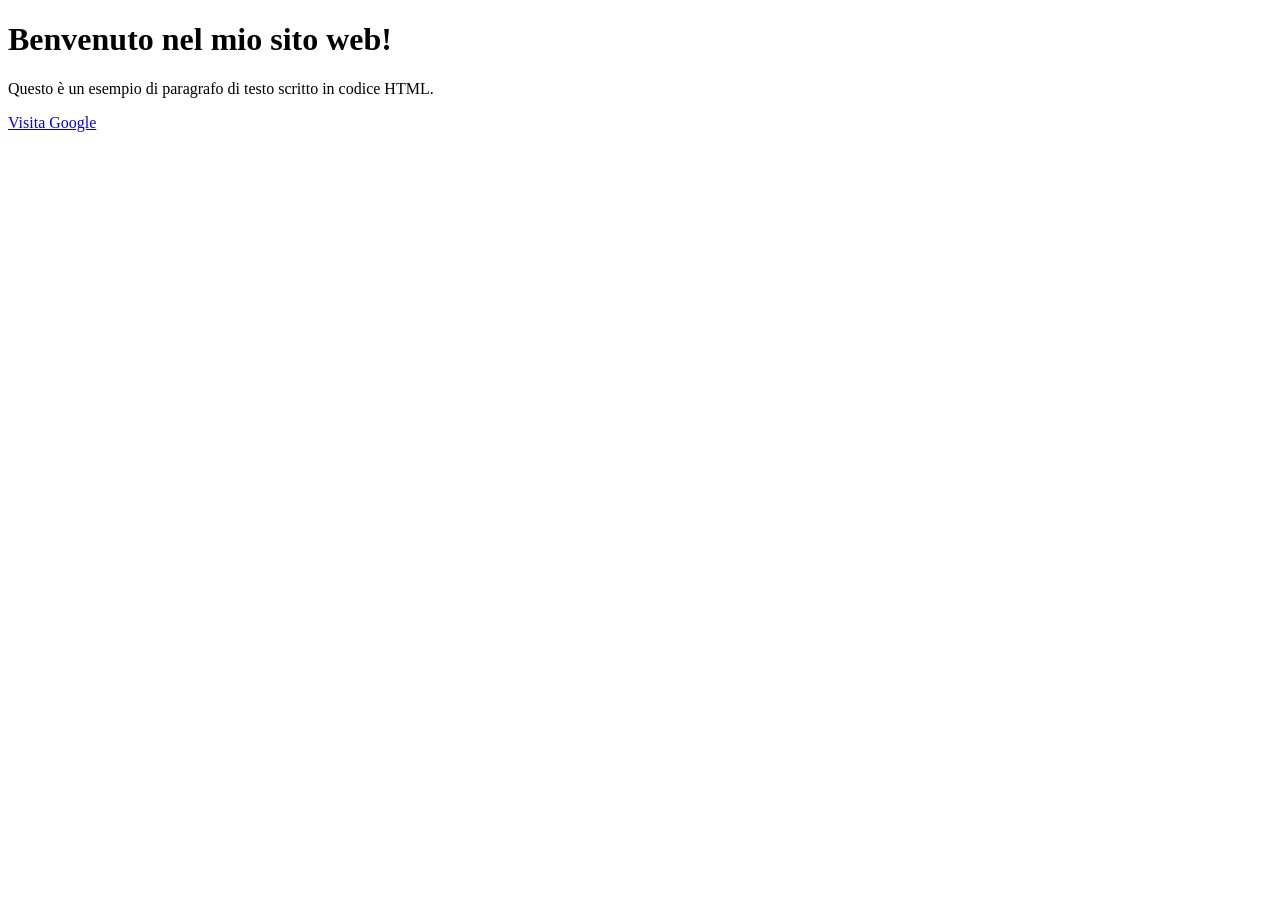
==== Downloads/Git Hub/prova/index.html @ ee15422b "commento" ====
<!DOCTYPE html>
<html lang="it">
<head>
    <meta charset="UTF-8">
    <meta name="viewport" content="width=device-width, initial-scale=1.0">
    <title>La mia prima pagina HTML</title>
</head>
<body>

    <h1>Benvenuto nel mio sito web!</h1>
    <p>Questo è un esempio di paragrafo di testo scritto in codice HTML.</p>
    
    <a href="https://google.com" target="_blank">Visita Google</a>

</body>
</html>
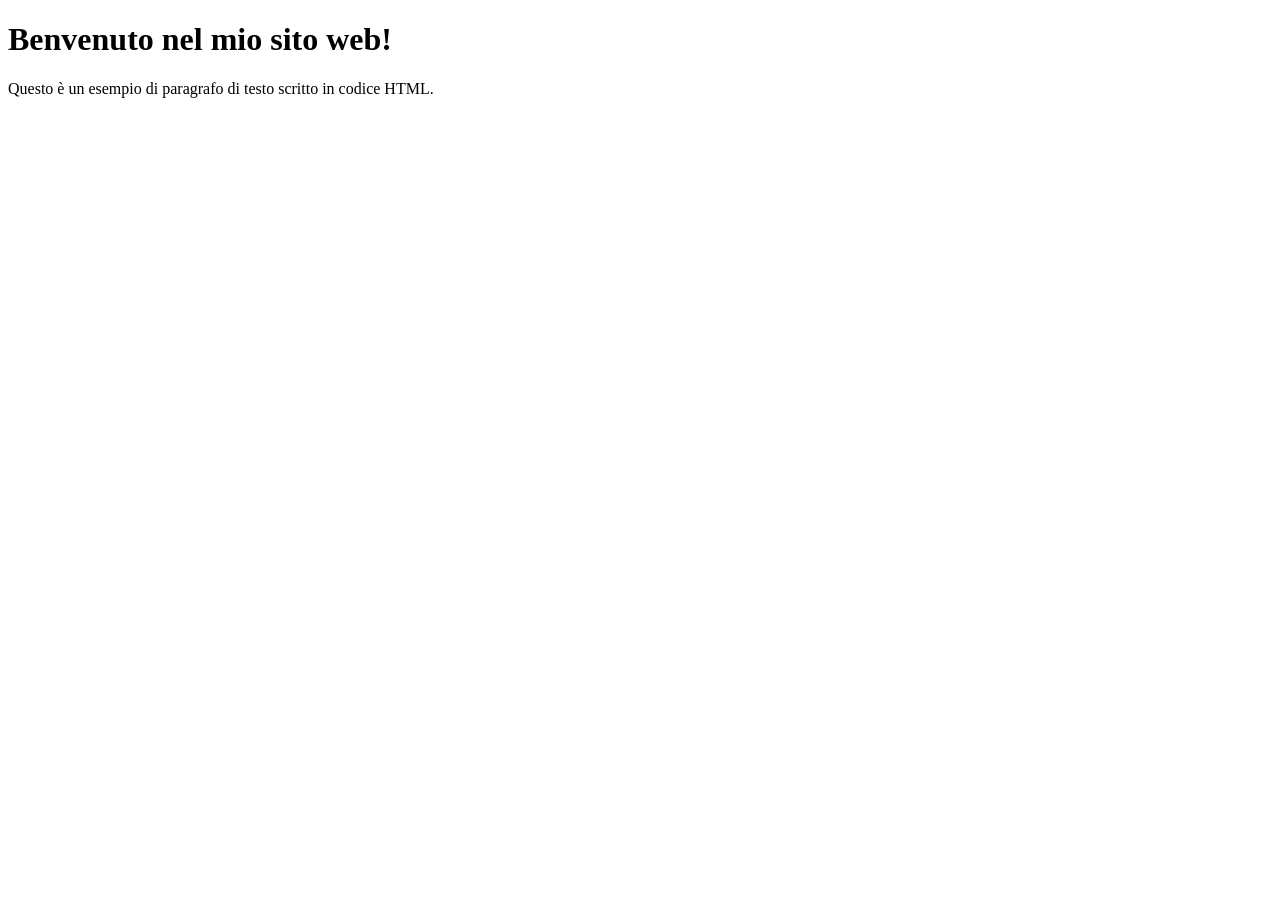
==== commit 0a409b3e: "k" ====
--- a/Downloads/Git Hub/prova/index.html
+++ b/Downloads/Git Hub/prova/index.html
@@ -9,8 +9,6 @@
 
     <h1>Benvenuto nel mio sito web!</h1>
     <p>Questo è un esempio di paragrafo di testo scritto in codice HTML.</p>
-    
-    <a href="https://google.com" target="_blank">Visita Google</a>
 
 </body>
 </html>
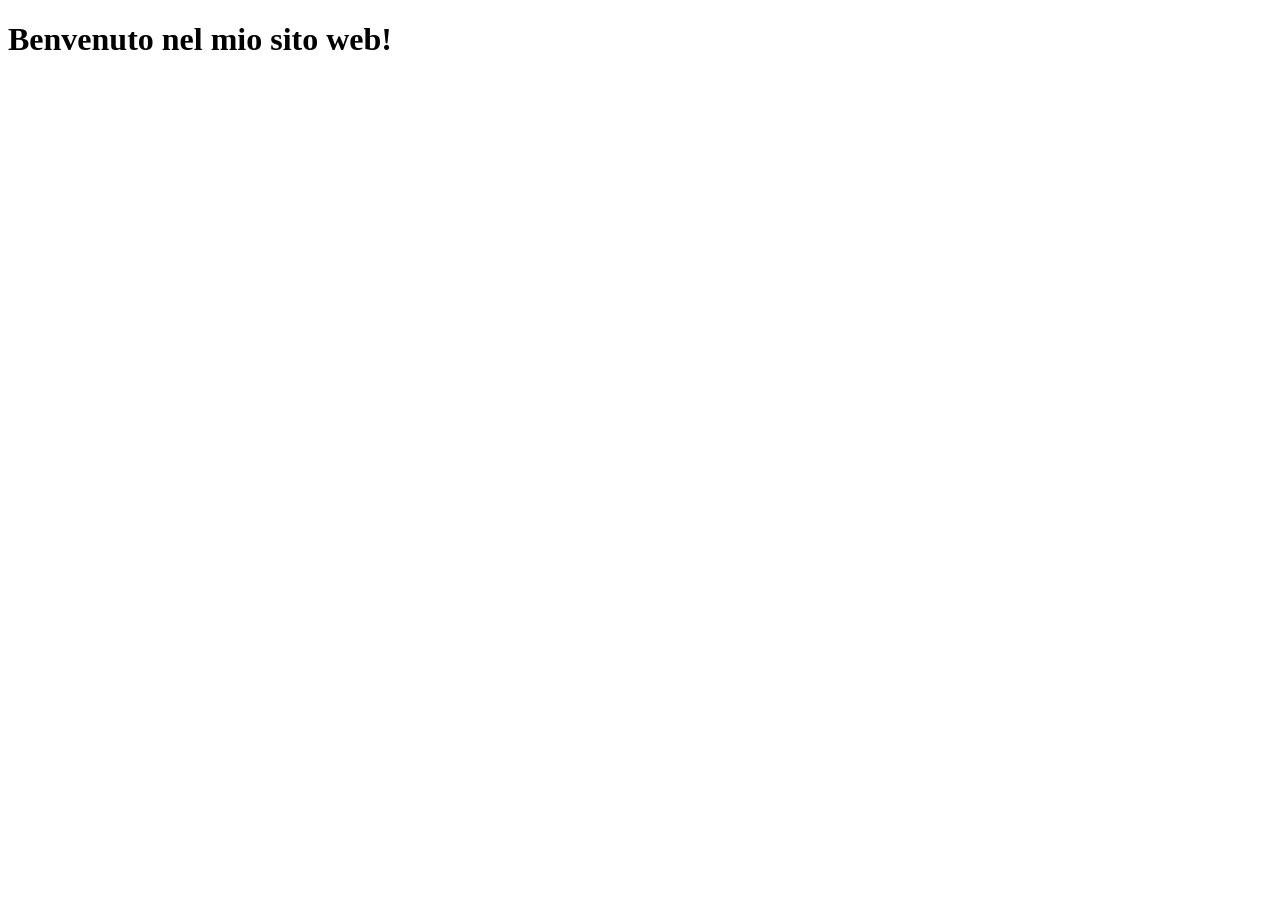
==== commit 03a1e10b: "l" ====
--- a/Downloads/Git Hub/prova/index.html
+++ b/Downloads/Git Hub/prova/index.html
@@ -8,7 +8,5 @@
 <body>
 
     <h1>Benvenuto nel mio sito web!</h1>
-    <p>Questo è un esempio di paragrafo di testo scritto in codice HTML.</p>
-
 </body>
 </html>
